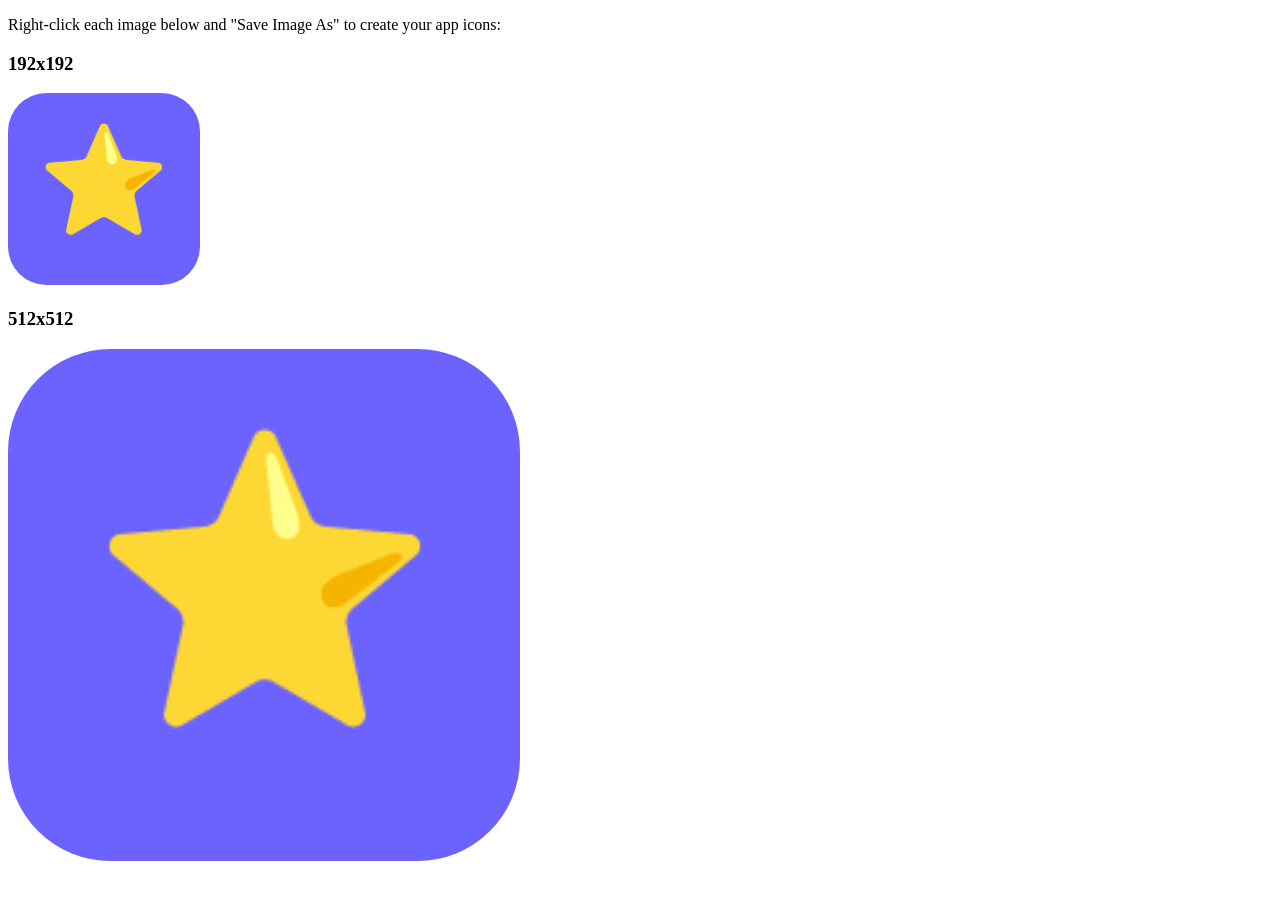
==== generate-icons.html @ 26bc373a "Social Stars - social skills learning game" ====
<!DOCTYPE html>
<html>
<head><title>Generate Icons</title></head>
<body>
<p>Right-click each image below and "Save Image As" to create your app icons:</p>
<h3>192x192</h3>
<canvas id="c192" width="192" height="192"></canvas>
<h3>512x512</h3>
<canvas id="c512" width="512" height="512"></canvas>
<script>
function drawIcon(canvas) {
    var ctx = canvas.getContext("2d");
    var s = canvas.width;
    // Background
    ctx.fillStyle = "#6c63ff";
    ctx.beginPath();
    ctx.roundRect(0, 0, s, s, s * 0.2);
    ctx.fill();
    // Star emoji
    ctx.font = (s * 0.55) + "px serif";
    ctx.textAlign = "center";
    ctx.textBaseline = "middle";
    ctx.fillText("\u2B50", s/2, s/2);
}
drawIcon(document.getElementById("c192"));
drawIcon(document.getElementById("c512"));

// Auto-download as PNG
["c192","c512"].forEach(function(id) {
    var c = document.getElementById(id);
    var link = document.createElement("a");
    link.download = "icon-" + c.width + ".png";
    link.href = c.toDataURL("image/png");
    // Don't auto-click, let user save manually
});
</script>
</body>
</html>
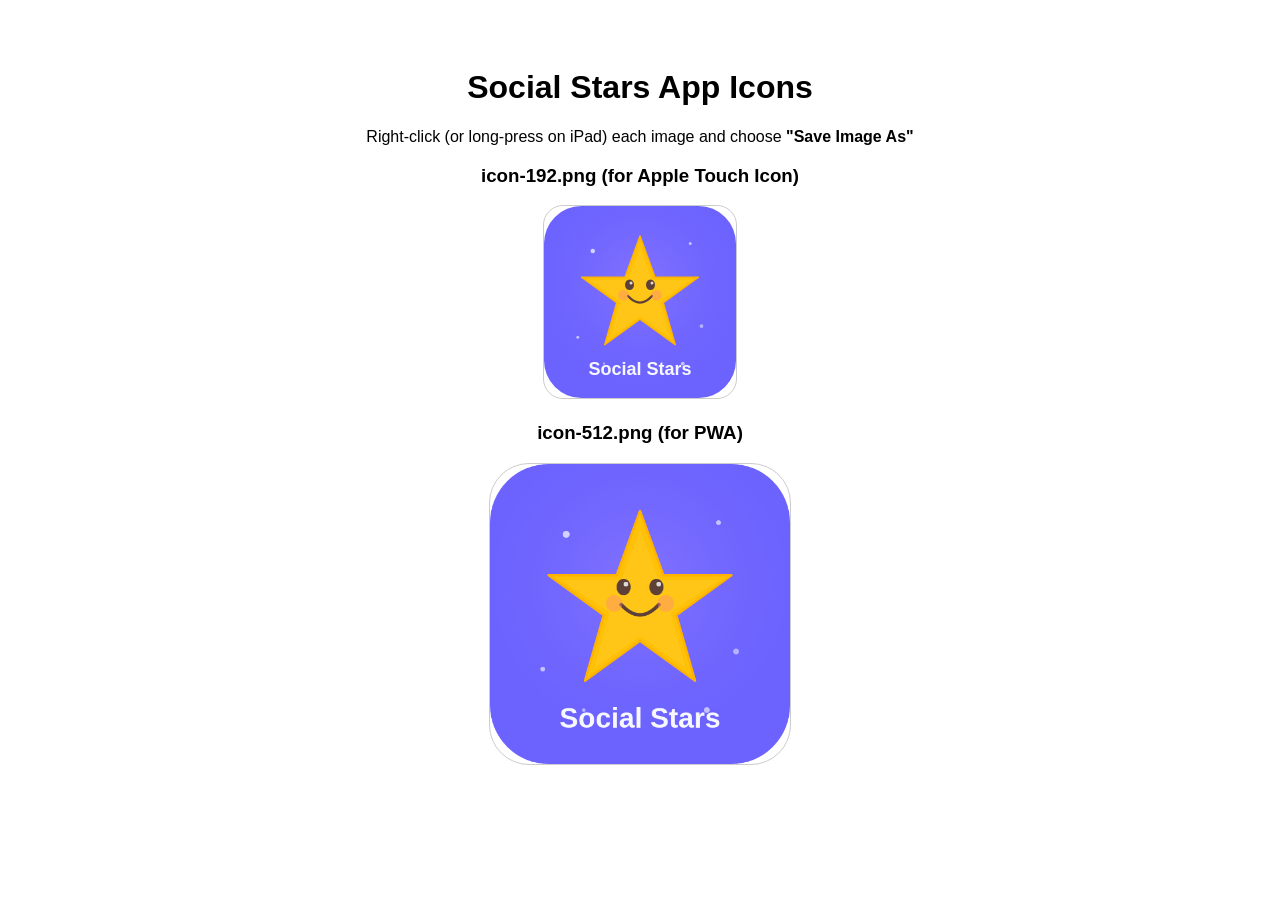
==== commit 3534b46f: "Add app icon - golden star with smiley face on purple background" ====
--- a/generate-icons.html
+++ b/generate-icons.html
@@ -1,38 +1,26 @@
 <!DOCTYPE html>
 <html>
-<head><title>Generate Icons</title></head>
-<body>
-<p>Right-click each image below and "Save Image As" to create your app icons:</p>
-<h3>192x192</h3>
-<canvas id="c192" width="192" height="192"></canvas>
-<h3>512x512</h3>
-<canvas id="c512" width="512" height="512"></canvas>
+<head><title>Save App Icons</title></head>
+<body style="font-family:sans-serif;text-align:center;padding:40px;">
+<h1>Social Stars App Icons</h1>
+<p>Right-click (or long-press on iPad) each image and choose <strong>"Save Image As"</strong></p>
+
+<h3>icon-192.png (for Apple Touch Icon)</h3>
+<canvas id="c192" width="192" height="192" style="border:1px solid #ccc;border-radius:20px;"></canvas>
+
+<h3>icon-512.png (for PWA)</h3>
+<canvas id="c512" width="512" height="512" style="border:1px solid #ccc;border-radius:40px;max-width:300px;"></canvas>
+
 <script>
-function drawIcon(canvas) {
-    var ctx = canvas.getContext("2d");
-    var s = canvas.width;
-    // Background
-    ctx.fillStyle = "#6c63ff";
-    ctx.beginPath();
-    ctx.roundRect(0, 0, s, s, s * 0.2);
-    ctx.fill();
-    // Star emoji
-    ctx.font = (s * 0.55) + "px serif";
-    ctx.textAlign = "center";
-    ctx.textBaseline = "middle";
-    ctx.fillText("\u2B50", s/2, s/2);
-}
-drawIcon(document.getElementById("c192"));
-drawIcon(document.getElementById("c512"));
-
-// Auto-download as PNG
-["c192","c512"].forEach(function(id) {
-    var c = document.getElementById(id);
-    var link = document.createElement("a");
-    link.download = "icon-" + c.width + ".png";
-    link.href = c.toDataURL("image/png");
-    // Don't auto-click, let user save manually
-});
+var img = new Image();
+img.onload = function() {
+    [["c192",192],["c512",512]].forEach(function(pair) {
+        var c = document.getElementById(pair[0]);
+        var ctx = c.getContext("2d");
+        ctx.drawImage(img, 0, 0, pair[1], pair[1]);
+    });
+};
+img.src = "icon.svg";
 </script>
 </body>
 </html>
